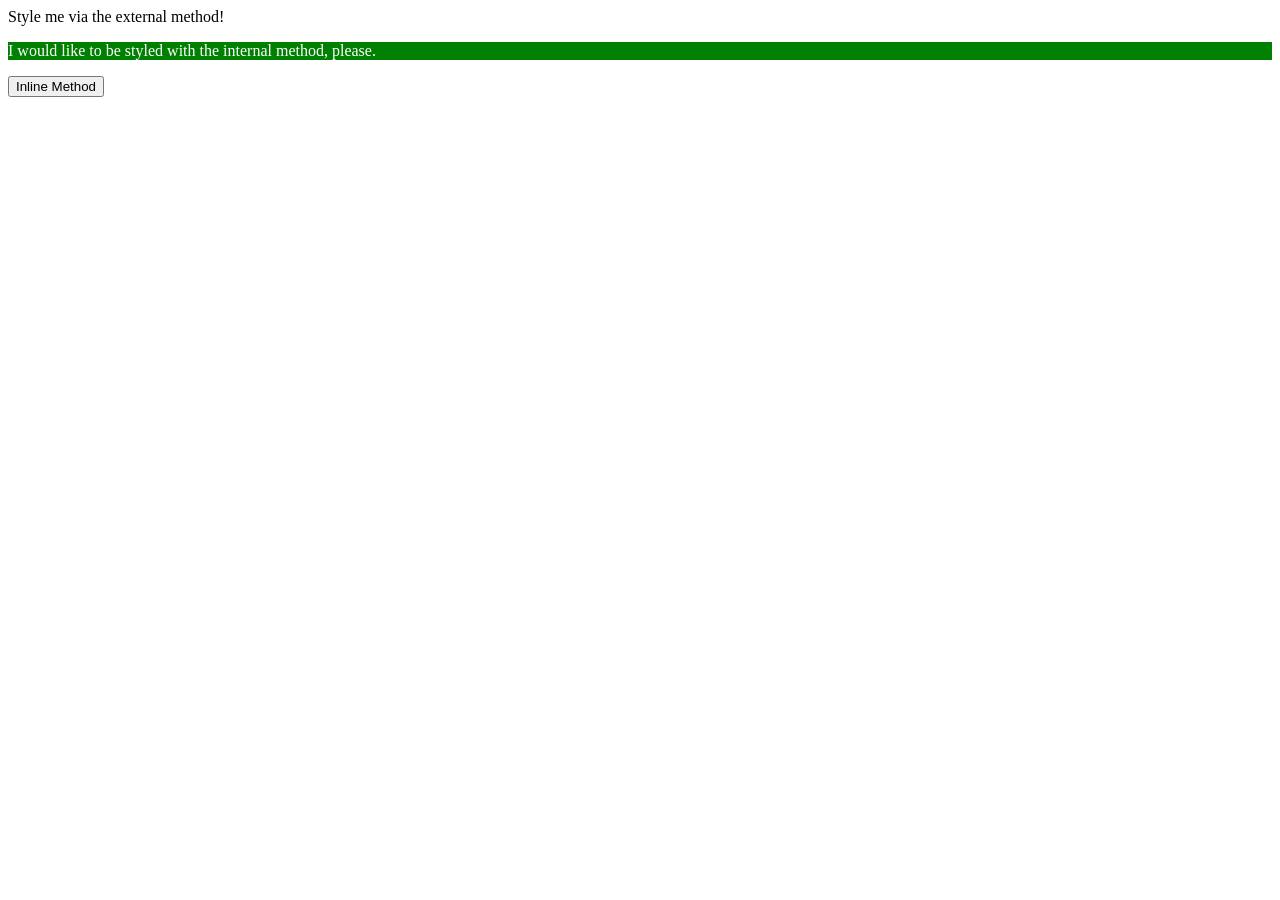
==== foundations/intro-to-css/01-css-methods/index.html @ 99dc5771 "Add internal method to indx.html" ====
<!DOCTYPE html>
<html lang="en">
  <head>
    <meta charset="UTF-8">
    <meta http-equiv="X-UA-Compatible" content="IE=edge">
    <meta name="viewport" content="width=device-width, initial-scale=1.0">
    <link rel="stylesheet" href="styles.css">
    <title>Methods for Adding CSS</title>
    <style>
      p {
        color: white;
        background-color: green;
      }
    </style>
  </head>
  <body>
    <div>Style me via the external method!</div>
    <p>I would like to be styled with the internal method, please.</p>
    <button>Inline Method</button>
  </body>
</html>
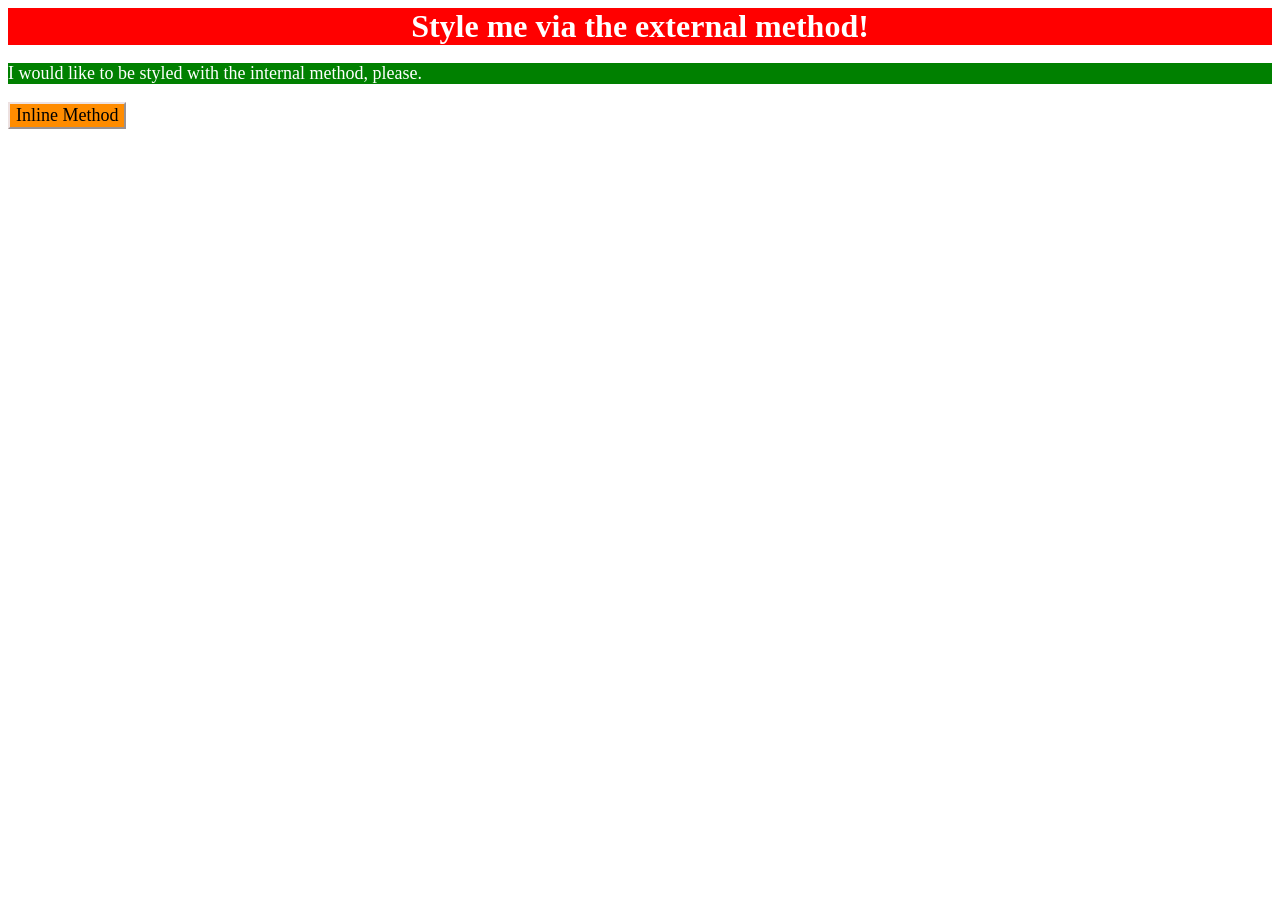
==== commit 7fec712a: "Add in-line style, add font size: 18px" ====
--- a/foundations/intro-to-css/01-css-methods/index.html
+++ b/foundations/intro-to-css/01-css-methods/index.html
@@ -10,12 +10,13 @@
       p {
         color: white;
         background-color: green;
+        font-size: 18px;
       }
     </style>
   </head>
   <body>
     <div>Style me via the external method!</div>
     <p>I would like to be styled with the internal method, please.</p>
-    <button>Inline Method</button>
+    <button style="font-size: 18px ;font-family: 'Times New Roman', Times, serif, 'Times New Roman', Times, serif;background-color: darkorange; border-color: rgb(237, 225, 225);">Inline Method</button>
   </body>
 </html>
--- a/foundations/intro-to-css/01-css-methods/styles.css
+++ b/foundations/intro-to-css/01-css-methods/styles.css
@@ -0,0 +1,7 @@
+div {
+    font-size: 32px;
+    font-weight: bold;
+    text-align: center;
+    color: white;
+    background-color: red;
+}
